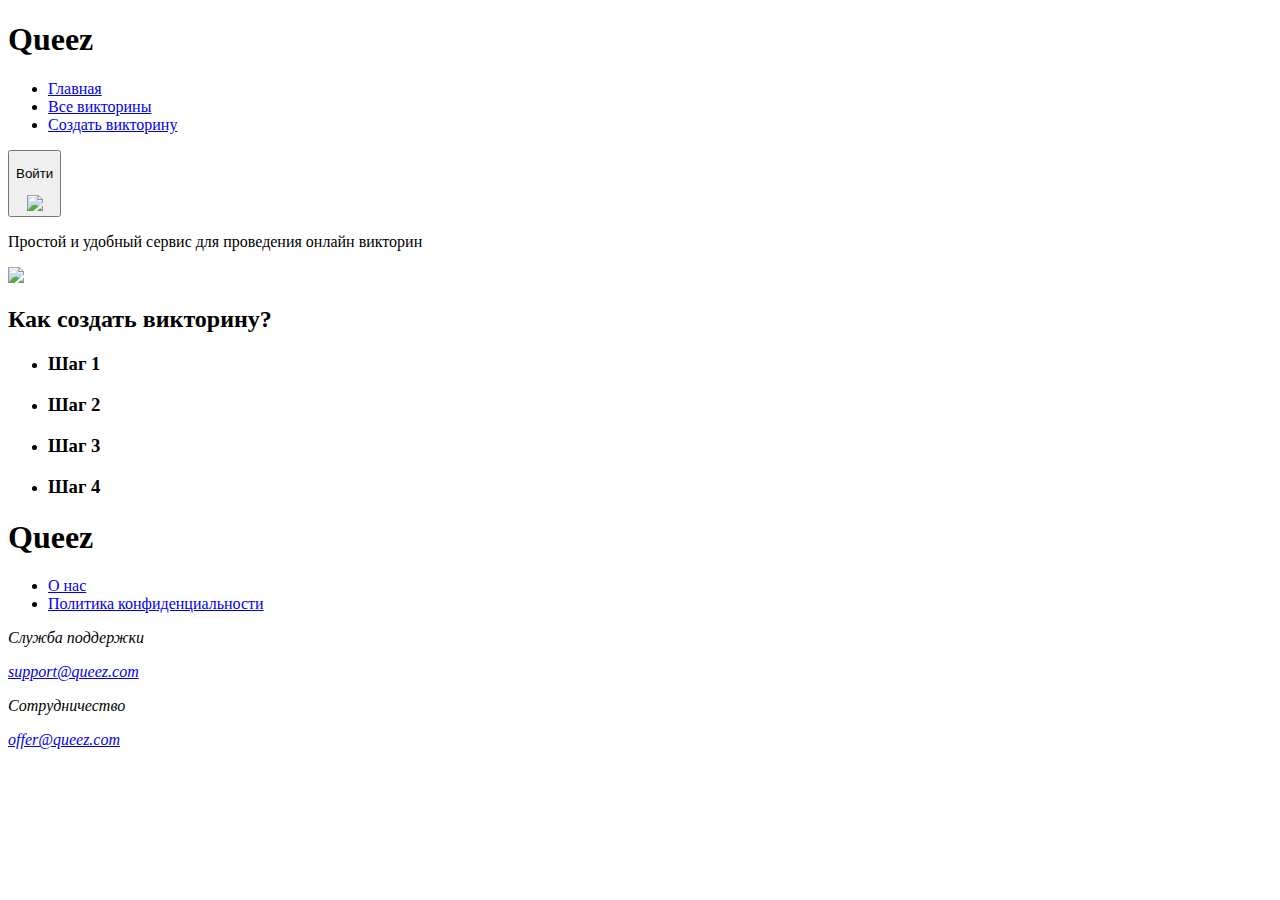
==== Test_Function/Queez/index.html @ 0f47abc7 "Добавьте файлы проекта." ====
<!DOCTYPE html>
<html lang="ru">

<head>
	<meta charset="UTF-8">
	<link rel="preconnect" href="https://fonts.googleapis.com">
	<link rel="preconnect" href="https://fonts.gstatic.com" crossorigin>
	<link
		href="https://fonts.googleapis.com/css2?family=Comfortaa:wght@300;400;500;600;700&family=Roboto:ital,wght@0,400;1,700&family=Space+Mono&display=swap"
		rel="stylesheet">
	<link href="css/bootstrap-grid.min.css" rel="stylesheet" type="text/css">
	<link href="css/normalize.css" rel="stylesheet" type="text/css">
	<link href="css/style.css" rel="stylesheet" type="text/css">
	<meta name="viewport" content="width=device-width, initial-scale=1.0">
	<title>Queez</title>
</head>

<body>
	<header class="header">
		<div class="container header__container">
			<div class="logo">
				<h1 class="Queez">Queez</h1>
			</div>
			<nav class="site-nav">
				<ul class="nav-list">
					<li class="nav-list-item active-page"><a href="#">Главная</a></li>
					<li class="nav-list-item"><a href="allVicts.html">Все викторины</a></li>
					<li class="nav-list-item"><a href="vict.html">Создать викторину</a></li>
				</ul>
			</nav>
			<button class="login__btn">
				<!-- <a href="#" class="login">Войти</a> -->
				<p class="login__text">Войти</p>

				<img src="./img/icon.svg">
			</button>
		</div>
	</header>

	<main>
		<section id="hero">
			<div class="container hero__container">
				<div class="hero_content">
					<p class="h1-title">Простой и удобный сервис для проведения онлайн викторин</p>
				</div>
				<img class="hero__back" src="./img/_.png">
			</div>
		</section>

		<section id="how">
			<div class="container how__container">
				<h2 class="how__title">Как создать викторину?</h2>
				<ul class="row how__list">
					<li class="col-6">
						<div class="how__item step-one">
							<div class="how__item-content">
								<h3 class="how__item-title">Шаг 1</h3>
								<p></p>
							</div>
						</div>
					</li>

					<li class="col-6">
						<div class="how__item step-two">
							<div class="how__item-content">
								<h3 class="how__item-title">Шаг 2</h3>
								<p></p>
							</div>
						</div>
					</li>

					<li class="col-6">
						<div class="how__item step-three">
							<div class="how__item-content">
								<h3 class="how__item-title">Шаг 3</h3>
								<p></p>
							</div>
						</div>
					</li>

					<li class="col-6">
						<div class="how__item step-four">
							<div class="how__item-content">
								<h3 class="how__item-title">Шаг 4</h3>
								<p></p>
							</div>
						</div>
					</li>

				</ul>
			</div>
		</section>
	</main>

	<footer class="footer">
		<section id="footer">
			<div class="container footer__container">

				<div class="footer-logo">
					<h1 class="Queez">Queez</h1>
				</div>

				<ul class="footer-nav">
					<li class="footer-nav-item">
						<a class="footer__item-link" href="#">О нас</a>
					</li>
					<li class="footer-nav-item">
						<a class="footer__item-link" href="#">Политика конфиденциальности</a>
					</li>
				</ul>

				<address class="footer__contact">
					<p class="contact-title">Служба поддержки</p>
					<p class="source"><a href="#">support@queez.com</a></p>
				</address>

				<address class="footer__contact">
					<p class="contact-title">Сотрудничество</p>
					<p class="source"><a href="#">offer@queez.com</a></p>
				</address>

			</div>
		</section>
	</footer>
</body>

</html>
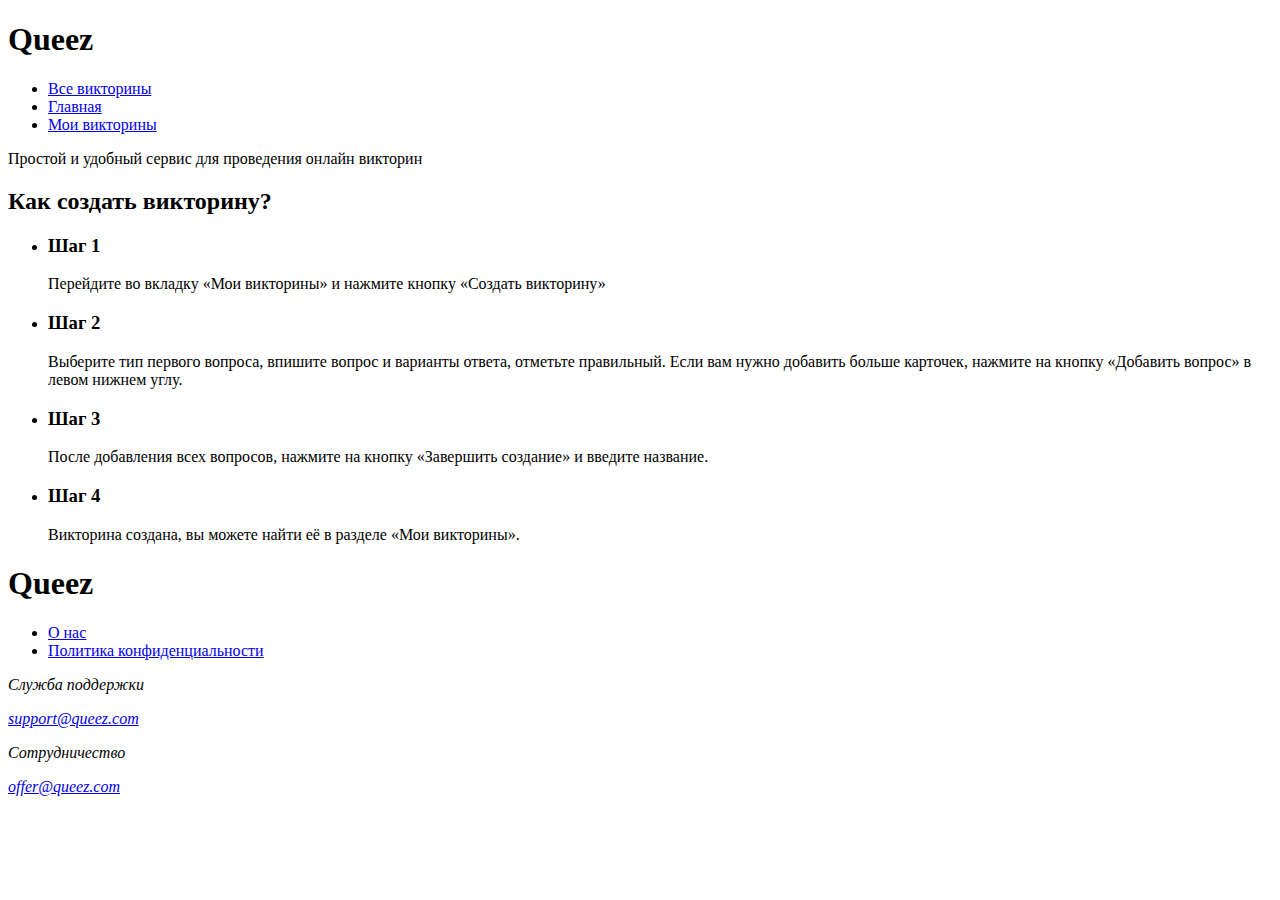
==== commit 8f191360: "dsavx" ====
--- a/Test_Function/Queez/index.html
+++ b/Test_Function/Queez/index.html
@@ -11,6 +11,7 @@
 	<link href="css/bootstrap-grid.min.css" rel="stylesheet" type="text/css">
 	<link href="css/normalize.css" rel="stylesheet" type="text/css">
 	<link href="css/style.css" rel="stylesheet" type="text/css">
+	<link href="css/index.css" rel="stylesheet" type="text/css">
 	<meta name="viewport" content="width=device-width, initial-scale=1.0">
 	<title>Queez</title>
 </head>
@@ -18,71 +19,69 @@
 <body>
 	<header class="header">
 		<div class="container header__container">
-			<div class="logo">
-				<h1 class="Queez">Queez</h1>
+			<div class="col-12 col-lg-3 logo">
+				<h1 class="logo__text">Queez</h1>
 			</div>
-			<nav class="site-nav">
+			<nav class="col-12 col-lg-9 site-nav">
 				<ul class="nav-list">
-					<li class="nav-list-item active-page"><a href="#">Главная</a></li>
-					<li class="nav-list-item"><a href="allVicts.html">Все викторины</a></li>
-					<li class="nav-list-item"><a href="vict.html">Создать викторину</a></li>
+					<li class="nav-list-item"><a class="list-item-link" href="allVicts.html">Все викторины</a></li>
+					<li class="nav-list-item"><a class="list-item-link active-page" href="#">Главная</a></li>
+					<li class="nav-list-item"><a class="list-item-link" href="vict.html">Мои викторины</a></li>
 				</ul>
 			</nav>
-			<button class="login__btn">
-				<!-- <a href="#" class="login">Войти</a> -->
-				<p class="login__text">Войти</p>
-
-				<img src="./img/icon.svg">
-			</button>
 		</div>
 	</header>
 
 	<main>
 		<section id="hero">
 			<div class="container hero__container">
-				<div class="hero_content">
-					<p class="h1-title">Простой и удобный сервис для проведения онлайн викторин</p>
+				<div class="col-12 hero_content">
+					<p class="col-12 hero__title">Простой&nbsp;и&nbsp;удобный сервис для&nbsp;проведения онлайн&nbsp;викторин</p>
 				</div>
-				<img class="hero__back" src="./img/_.png">
+				<!-- <img class="hero__back" src="./img/_.png"> -->
 			</div>
 		</section>
 
 		<section id="how">
 			<div class="container how__container">
 				<h2 class="how__title">Как создать викторину?</h2>
-				<ul class="row how__list">
-					<li class="col-6">
+				<ul class="how__list">
+					<li class="col-12 col-md-6 how__list-el">
 						<div class="how__item step-one">
 							<div class="how__item-content">
-								<h3 class="how__item-title">Шаг 1</h3>
-								<p></p>
+								<h3 class="how__item-title">Шаг&nbsp;1</h3>
+								<p class="how__item-descr">Перейдите во вкладку «Мои&nbsp;викторины» и нажмите кнопку «Создать&nbsp;викторину»</p>
 							</div>
 						</div>
 					</li>
 
-					<li class="col-6">
+					<li class="col-12 col-md-6 how__list-el">
 						<div class="how__item step-two">
 							<div class="how__item-content">
-								<h3 class="how__item-title">Шаг 2</h3>
-								<p></p>
+								<h3 class="how__item-title">Шаг&nbsp;2</h3>
+								<p class="how__item-descr">Выберите тип первого вопроса, впишите&nbsp;вопрос и варианты&nbsp;ответа, отметьте
+									правильный. Если вам нужно добавить больше карточек, нажмите на кнопку «Добавить&nbsp;вопрос» в левом
+									нижнем углу.
+								</p>
 							</div>
 						</div>
 					</li>
 
-					<li class="col-6">
+					<li class="col-12 col-md-6 how__list-el">
 						<div class="how__item step-three">
 							<div class="how__item-content">
-								<h3 class="how__item-title">Шаг 3</h3>
-								<p></p>
+								<h3 class="how__item-title">Шаг&nbsp;3</h3>
+								<p class="how__item-descr">После добавления всех вопросов, нажмите на кнопку «Завершить&nbsp;создание» и
+									введите название.</p>
 							</div>
 						</div>
 					</li>
 
-					<li class="col-6">
+					<li class="col-12 col-md-6 how__list-el">
 						<div class="how__item step-four">
 							<div class="how__item-content">
-								<h3 class="how__item-title">Шаг 4</h3>
-								<p></p>
+								<h3 class="how__item-title">Шаг&nbsp;4</h3>
+								<p class="how__item-descr">Викторина создана, вы можете найти её в разделе «Мои&nbsp;викторины».</p>
 							</div>
 						</div>
 					</li>
@@ -96,11 +95,11 @@
 		<section id="footer">
 			<div class="container footer__container">
 
-				<div class="footer-logo">
-					<h1 class="Queez">Queez</h1>
+				<div class="col-12 col-md-2 footer-logo">
+					<h1 class="queez">Queez</h1>
 				</div>
 
-				<ul class="footer-nav">
+				<ul class="col-12 col-md-4 footer-nav">
 					<li class="footer-nav-item">
 						<a class="footer__item-link" href="#">О нас</a>
 					</li>
@@ -109,19 +108,22 @@
 					</li>
 				</ul>
 
-				<address class="footer__contact">
+				<address class="col-12 col-sm-6 col-md-3 footer__contact">
 					<p class="contact-title">Служба поддержки</p>
-					<p class="source"><a href="#">support@queez.com</a></p>
+					<p class="source"><a class="source__text" href="#">support@queez.com</a></p>
 				</address>
 
-				<address class="footer__contact">
+				<address class="col-12 col-sm-6 col-md-3 footer__contact">
 					<p class="contact-title">Сотрудничество</p>
-					<p class="source"><a href="#">offer@queez.com</a></p>
+					<p class="source"><a class="source__text" href="#">offer@queez.com</a></p>
 				</address>
 
 			</div>
 		</section>
 	</footer>
+
+	<!-- <script src="../js/queezLink.js"></script> -->
+
 </body>
 
 </html>